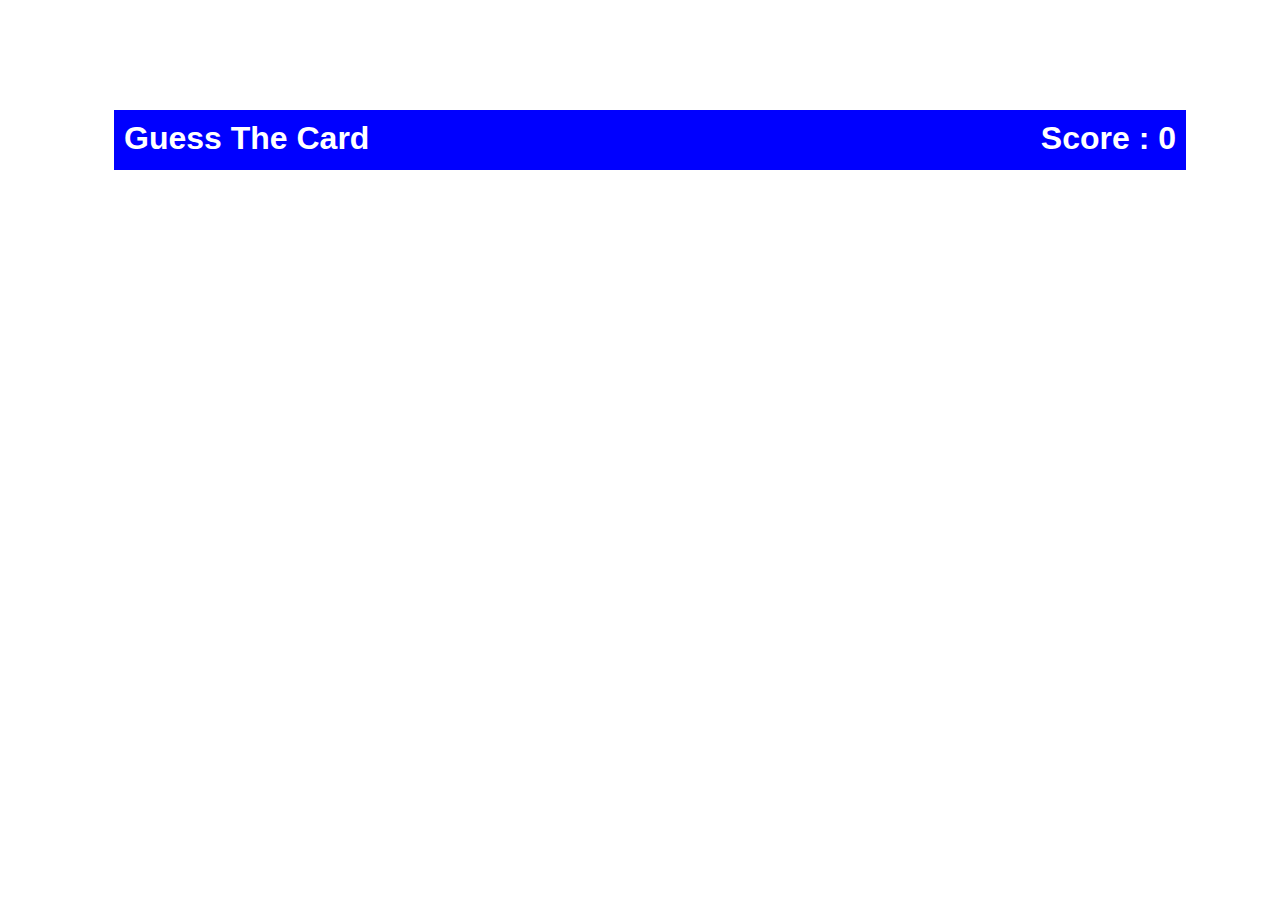
==== index.html @ f8068f3b "Add files via upload" ====
<!DOCTYPE html>
<html lang="en">

<head>
    <meta charset="UTF-8">
    <link rel="stylesheet" href="style.css" />
    <title>Guess The Card</title>
</head>

<body>
    <div class="container">
        <div class="padd">
            <div class="header">
                <h1>Guess The Card</h1>
                <h1>Score :
                    <span id="score">0</span></h1>
            </div>
            <div class="cards" id="cards">


            </div>

        </div>
    </div>





    <script src="Script.js"></script>
</body>

</html>
---- style.css ----
* {
     padding: 0;
     margin: 0;
     font-family: 'Segoe UI', Tahoma, Geneva, Verdana, sans-serif;
 }
 
 body {
     background-image: url("images/11.jpeg");
 }
 
 .container {
     padding-top: 60px;
     padding-bottom: 60px;
     width: 90%;
     /* background-color: gray; */
     margin-left: 5%;
 }
 
 .padd {
     padding: 20px;
 }
 
 .header {
     height: 40px;
     width: 100%;
     background-color: blue;
     color: white;
     display: flex;
     justify-content: space-between;
     padding-bottom: 15px;
     padding-top: 15px;
     padding: 10px;
 }
 
 .cards {
     width: 100%;
     /* background-color: lightgray; */
     display: flex;
     flex-wrap: wrap;
     justify-content: space-evenly;
 }
 
 .card {
     height: 240px;
     width: 18%;
     background-color: red;
     margin-top: 20px;
     margin-bottom: 20px;
     background-size: cover;
 }
 
 .overlay {
     height: 240px;
     width: 100%;
     background-color: gray;
 }
 
 .opened {
     display: none;
 }
 
 .headercontainer {
     display: flex;
     height: 80px;
     justify-content: space-evenly;
     background-color: rgba(235, 196, 152, 0.5);
     font-size: 40px;
     color: black;
 }
 
 .headercontainer:hover {
     background-color: white;
     color: orange;
 }
 
 .name {
     height: 80px;
     justify-content: space-evenly;
     /* background-color: rgb(130, 183, 233); */
     font-size: 15px;
     color: black;
     display: flex;
 }
 
 .content {
     width: 100%;
     height: 120px;
     /* background-color: gray; */
     padding-left: 550px;
     padding-top: 20px;
 }
 
 .butt {
     padding-left: 60px;
     padding-right: 60px;
     padding-top: 20px;
     padding-bottom: 20px;
     font-size: 15px;
     border-radius: 15px;
 }
 
 .butt:hover {
     background-color: white;
     color: rgba(235, 196, 152, 0.5);
 }
 
 .wish {
     color: black;
     font-size: 15px;
     justify-content: space-evenly;
     padding-left: 430px;
     padding-top: 20px;
 }
 
 .banner {
     height: 365px;
     width: 100%;
     /* background-color: gray; */
     background-size: cover;
     background-image: url("images/gamehome.jpg");
     background-size: cover;
 }
 
 .over {
     height: 365px;
     width: 73%;
     background-color: rgba(243, 164, 91, 0.3);
     display: flex;
     align-items: center;
     padding-left: 330px;
 }
 
 .banner_text {
     height: 250px;
     background-color: rgba(235, 196, 152, 0.5);
     font-family: 'Segoe UI', Tahoma, Geneva, Verdana, sans-serif;
     display: flex;
     align-items: center;
     color: white;
 }
 
 .padd {
     padding: 50px;
 }
 
 .banner_title {
     font-size: 50px;
     margin-bottom: 15px;
     color: black;
 }
 
 .banner_btn {
     padding-left: 60px;
     padding-right: 60px;
     padding-top: 15px;
     padding-bottom: 15px;
     text-transform: uppercase;
     background-color: transparent;
     color: black;
     font-weight: bold;
     font-family: 'Segoe UI', Tahoma, Geneva, Verdana, sans-serif;
     border: 3px solid black;
     cursor: pointer;
     transition: .4s;
 }
 
 .banner_btn:hover {
     background-color: white;
     color: rgba(209, 120, 17, 0.5);
 }
 
 form {
     padding-left: 180px;
 }
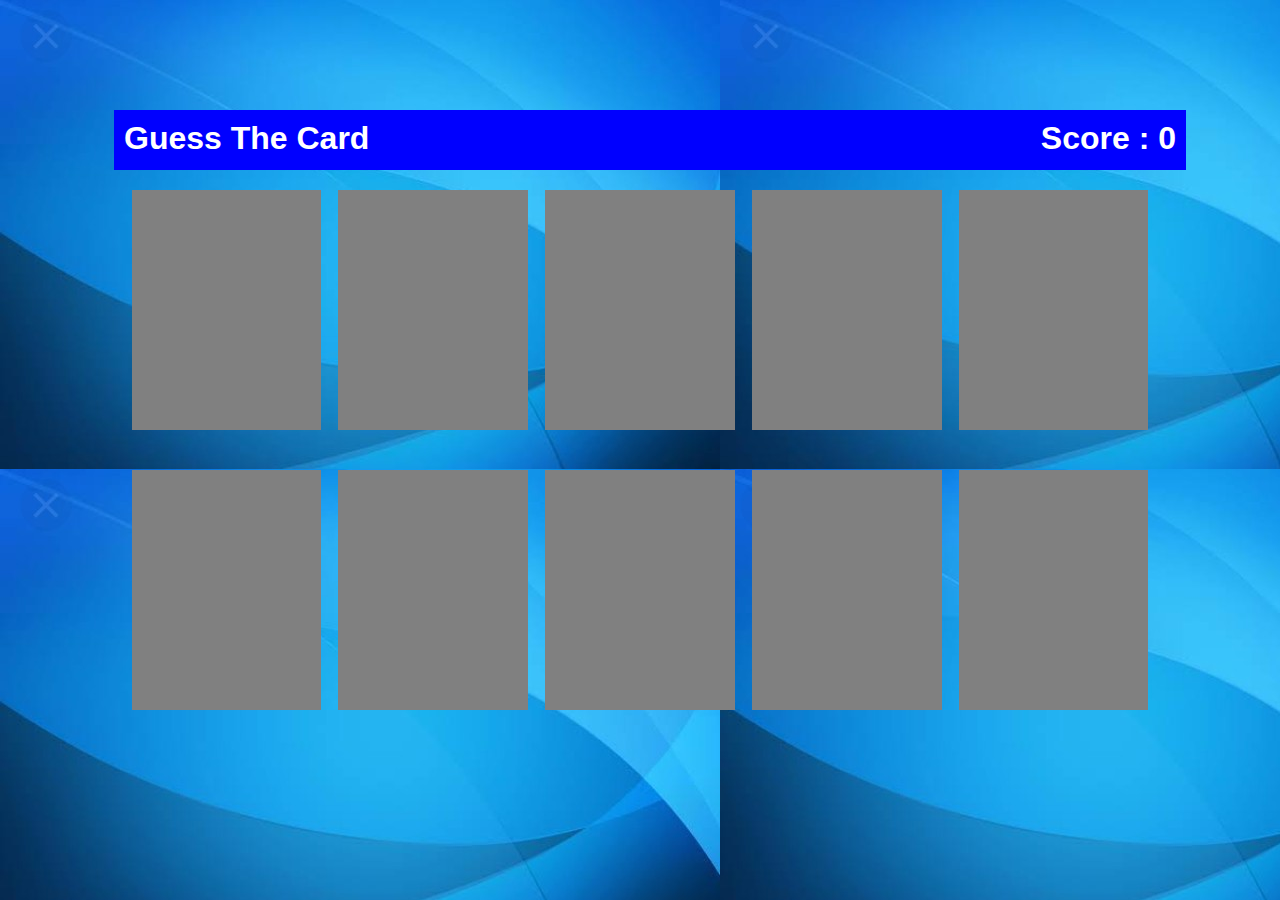
==== commit 265ba3e8: "Update index.html" ====
--- a/index.html
+++ b/index.html
@@ -27,7 +27,7 @@
 
 
 
-    <script src="Script.js"></script>
+    <script src="script.js"></script>
 </body>
 
-</html>+</html>
--- a/style.css
+++ b/style.css
@@ -5,7 +5,7 @@
  }
  
  body {
-     background-image: url("images/11.jpeg");
+     background-image: url("11.jpeg");
  }
  
  .container {
@@ -117,7 +117,7 @@
      width: 100%;
      /* background-color: gray; */
      background-size: cover;
-     background-image: url("images/gamehome.jpg");
+     background-image: url("gamehome.jpg");
      background-size: cover;
  }
  
@@ -171,4 +171,4 @@
  
  form {
      padding-left: 180px;
- }+ }
